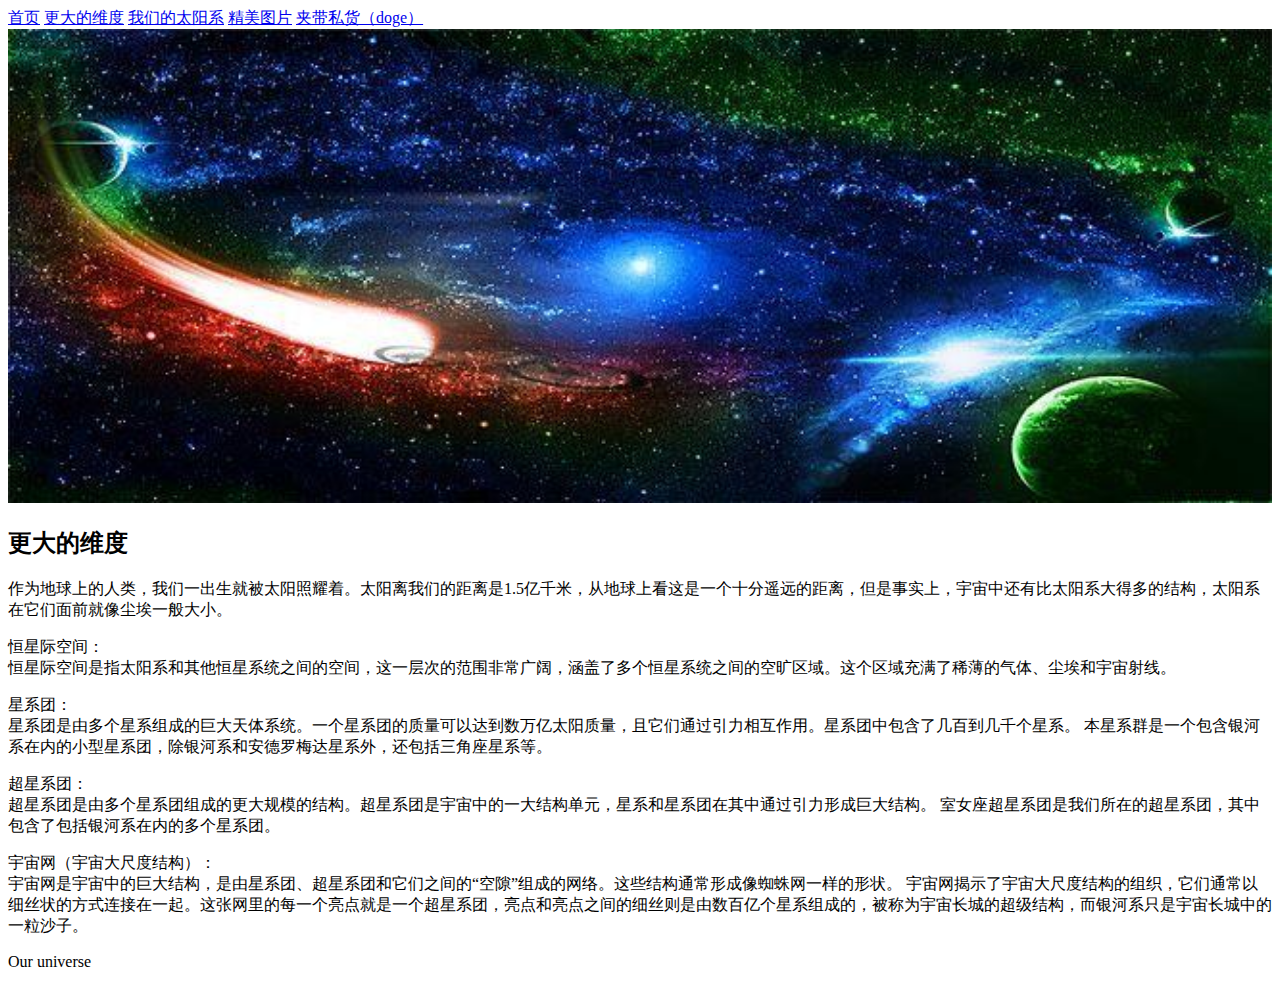
==== 2nd.html @ 40db45cb "Add files via upload" ====
<!DOCTYPE html>
<html>
	<head>
		<meta charset="utf-8">
		<meta name="viewport" content="width=device-width, initial-scale=1">
		<link type="text/css" rel="stylesheet" href="css/bootstrap.css" />
		<link type="text/css" rel="stylesheet" href="css/css.css" />
		<title>更大的维度</title>
	</head>
	<body style=" background:#fff;">
		<!--顶部-->
		<div class="container">
			<header>
				<div class="nav">
					<a href="index.html">首页</a>
					<a href="2nd.html">更大的维度</a>
					<a href="3rd.html">我们的太阳系</a>
					<a href="4th.html">精美图片</a>
					<a href="5th.html">夹带私货（doge）</a>
					<div class="clear">
					</div>
				</div>
			</header>
			<div class="banner1">
				<img src="../image/banner2.jpg" width="100%" alt="">
			</div>
			<!--内容-->
			<div class=" con">
				<div class="part2 part3y container">
					<h2 class="Title">更大的维度</h2>
					<div class="san">
						<p>作为地球上的人类，我们一出生就被太阳照耀着。太阳离我们的距离是1.5亿千米，从地球上看这是一个十分遥远的距离，但是事实上，宇宙中还有比太阳系大得多的结构，太阳系在它们面前就像尘埃一般大小。</p>
						<p>恒星际空间：<br>
						恒星际空间是指太阳系和其他恒星系统之间的空间，这一层次的范围非常广阔，涵盖了多个恒星系统之间的空旷区域。这个区域充满了稀薄的气体、尘埃和宇宙射线。</p>					
						<p>星系团：<br>
						星系团是由多个星系组成的巨大天体系统。一个星系团的质量可以达到数万亿太阳质量，且它们通过引力相互作用。星系团中包含了几百到几千个星系。
						本星系群是一个包含银河系在内的小型星系团，除银河系和安德罗梅达星系外，还包括三角座星系等。</p>
						<p>超星系团：<br>
						超星系团是由多个星系团组成的更大规模的结构。超星系团是宇宙中的一大结构单元，星系和星系团在其中通过引力形成巨大结构。
						室女座超星系团是我们所在的超星系团，其中包含了包括银河系在内的多个星系团。</p>
						<p>宇宙网（宇宙大尺度结构）：<br>
						宇宙网是宇宙中的巨大结构，是由星系团、超星系团和它们之间的“空隙”组成的网络。这些结构通常形成像蜘蛛网一样的形状。
						宇宙网揭示了宇宙大尺度结构的组织，它们通常以细丝状的方式连接在一起。这张网里的每一个亮点就是一个超星系团，亮点和亮点之间的细丝则是由数百亿个星系组成的，被称为宇宙长城的超级结构，而银河系只是宇宙长城中的一粒沙子。</p>
											<p></p>
					</div>
				
				</div>


			</div>
			<!--底部-->
			<footer>
				<p>Our universe</p>
			</footer>
		</div>
	</body>
</html>
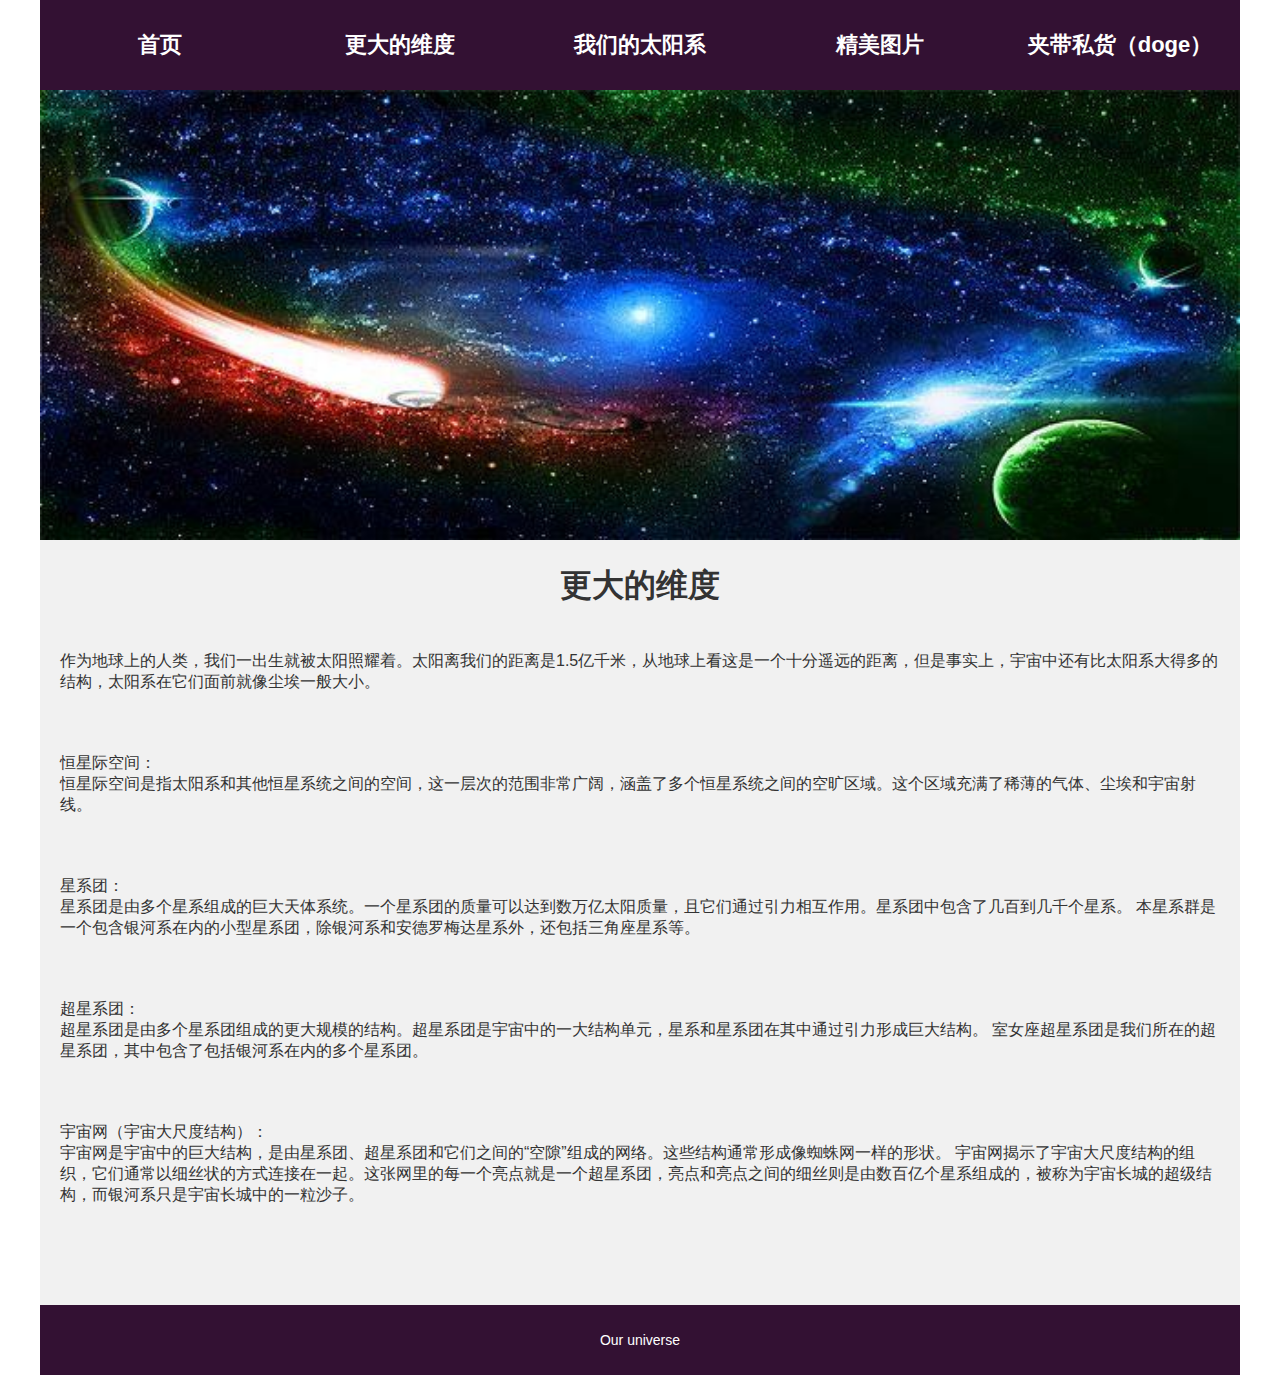
==== commit a475e8f7: "Update 2nd.html" ====
--- a/2nd.html
+++ b/2nd.html
@@ -3,8 +3,8 @@
 	<head>
 		<meta charset="utf-8">
 		<meta name="viewport" content="width=device-width, initial-scale=1">
-		<link type="text/css" rel="stylesheet" href="css/bootstrap.css" />
-		<link type="text/css" rel="stylesheet" href="css/css.css" />
+		<link type="text/css" rel="stylesheet" href="bootstrap.css" />
+		<link type="text/css" rel="stylesheet" href="css.css" />
 		<title>更大的维度</title>
 	</head>
 	<body style=" background:#fff;">
@@ -22,7 +22,7 @@
 				</div>
 			</header>
 			<div class="banner1">
-				<img src="../image/banner2.jpg" width="100%" alt="">
+				<img src="banner2.jpg" width="100%" alt="">
 			</div>
 			<!--内容-->
 			<div class=" con">
--- a/css.css
+++ b/css.css
@@ -0,0 +1,442 @@
+/*通用类*/
+* {
+	margin: 0;
+	padding: 0;
+}
+
+body {
+	margin: 0 auto;
+	line-height: 21px
+}
+
+img {
+	border: none;
+	min-width: 100%;
+}
+
+a {
+	cursor: pointer;
+	color: #333;
+	text-decoration: none;
+	outline: none;
+}
+
+em {
+	font-style: normal;
+}
+
+.lt {
+	float: left;
+}
+
+.rt {
+	float: right;
+}
+
+ul,
+li,
+h1,
+h2,
+h3,
+p {
+	padding: 0;
+	margin: 0;
+	list-style: none
+}
+
+ul {
+	list-style-type: none;
+}
+
+.clear {
+	clear: both
+}
+
+/*header 开始*/
+header {
+	height: 90px;
+	border-bottom: 2px solid #f1f1f1;
+}
+
+header .logo {
+	float: left;
+	height: 90px;
+	width: auto;
+	margin: 0 auto;
+}
+
+header .logo img {
+	width: auto;
+	height: 100%;
+}
+
+header .nav {
+	float: left;
+	width: 100%;
+	text-align: center;
+	height: 90px;
+	line-height: 90px;
+	background: #313;
+}
+
+header .nav a {
+	float: left;
+	width: 20%;
+	display: inline-block;
+	text-align: center;
+	color: #fff;
+	font-size: 22px;
+	font-weight: bold;
+	text-decoration: none
+}
+
+header .nav a:hover {
+	background: #FF916C
+}
+
+.banner {
+	background-size: cover;
+}
+
+.banner img {
+	width: 100%;
+
+	display: block;
+}
+.item img{
+	height: 260px!important;
+	object-fit: cover;
+}
+footer {
+	text-align: center;
+	color: #fff;
+	background: #313
+}
+
+footer p {
+	height: 70px;
+	line-height: 70px;
+}
+
+.Title {
+	font-size: 32px;
+	color: #333;
+	text-align: center;
+	font-weight: bold;
+	height: 50px;
+	line-height: 50px;
+	margin: 20px 10px;
+	overflow: hidden;
+	text-overflow: ellipsis;
+	white-space: nowrap;
+}
+
+.con .text {
+	font-size: 18px;
+	color: #333;
+	line-height: 26px;
+}
+
+.con .text p {
+	margin: 0 0 10px 0;
+}
+
+.Part1 {
+	padding-bottom: 40px
+}
+
+.part2 {
+	margin-bottom: 0px;
+}
+
+.part2 li {
+	text-align: center;
+	margin-bottom: 30px;
+}
+
+.part2 li p {
+	font-size: 16px;
+	padding: 10px 0;
+	display: block;
+	background: #CCC;
+}
+
+.part2 li img {
+	height: 310px;
+}
+
+.container {
+	background: #f1f1f1;
+}
+
+.bj {
+	display: block;
+	width: 100%;
+	background: url(../images/bj.gif);
+	height: 40px;
+	margin-bottom: 20px;
+}
+
+.part3 li {
+	text-align: left;
+}
+
+.part3 li h3 {
+	font-size: 20px;
+	line-height: 40px;
+	overflow: hidden;
+	text-overflow: ellipsis;
+	white-space: nowrap;
+	text-align: center;
+}
+
+.part3 li p {
+	padding: 10px 15px;
+	box-sizing: border-box;
+	padding: 10px;
+	min-height: 210px;
+	line-height: 26px;
+	color: #333;
+	overflow: hidden;
+	font-size: 14px;
+}
+
+.part4 li {
+	height: 278px;
+
+	margin-bottom: 20px;
+	overflow: hidden;
+}
+
+.part4 li img {
+	width: 100%;
+	height: 100%;
+	object-fit: cover;
+	-webkit-transition: all 0.3s;
+	-moz-transition: all 0.3s;
+	-o-transition: all 0.3s;
+	transition: all 0.3s;
+}
+
+.part4 li img:hover {
+	transform: scale(1.1);
+	-webkit-transform: scale(1.1);
+	-moz-transform: scale(1.1);
+}
+
+.form_con {
+	margin: 30px 0;
+	font-size: 16px;
+}
+
+.form_con .phone {
+	width: 80%;
+	height: 36px;
+	padding: 0 15px;
+	box-sizing: border-box;
+	font-size: 14xp;
+	margin-bottom: 10px;
+	display: block;
+}
+
+.form_con .phone.oi {
+	height: 120px;
+}
+
+.form_con button {
+	width: 140px;
+	height: 36px;
+	background: #666;
+	border: none;
+	color: #fff;
+}
+
+.ditu {
+	position: relative;
+}
+
+.xiaoqi {
+	position: absolute;
+	width: 50px;
+	top: 30px;
+	left: 20%;
+}
+
+.xiaoqi img {
+	width: 100%;
+}
+
+.xiaoqi1 {
+	animation: my1 2s ease-in-out infinite;
+	-webkit-animation: my1 ease-in-out 2s infinite;
+}
+
+.xiaoqi2 {
+	position: absolute;
+	width: 50px;
+	top: 30%;
+	left: 30%;
+	animation: my1 2s ease-in-out infinite;
+	-webkit-animation: my1 ease-in-out 2s infinite;
+}
+
+.xiaoqi3 {
+	position: absolute;
+	width: 50px;
+	top: 60%;
+	left: 80%;
+	animation: my1 2s ease-in-out infinite;
+	-webkit-animation: my1 ease-in-out 2s infinite;
+}
+.part3y ul li img{
+    height: 350px;
+    display: block;
+    width: 100%;
+    object-fit: cover;
+}
+.smart-green {
+	margin-left: auto;
+	margin-right: auto;
+	max-width: 500px;
+	background: #F8F8F8;
+	padding: 30px 30px 20px 30px;
+	font: 12px Arial, Helvetica, sans-serif;
+	color: #666;
+	border-radius: 5px;
+	-webkit-border-radius: 5px;
+	-moz-border-radius: 5px;
+}
+
+.smart-green h1 {
+	font: 24px "Trebuchet MS", Arial, Helvetica, sans-serif;
+	padding: 20px 0px 20px 40px;
+	display: block;
+	margin: -30px -30px 10px -30px;
+	color: #FFF;
+	background: #313;
+	text-shadow: 1px 1px 1px #949494;
+	border-radius: 5px 5px 0px 0px;
+	-webkit-border-radius: 5px 5px 0px 0px;
+	-moz-border-radius: 5px 5px 0px 0px;
+	border-bottom: 1px solid #313;
+}
+
+.smart-green h1>span {
+	display: block;
+	font-size: 11px;
+	color: #FFF;
+}
+
+.smart-green label {
+	display: block;
+	margin: 0px 0px 5px;
+}
+
+.smart-green label>span {
+	float: left;
+	margin-top: 10px;
+	color: #5E5E5E;
+}
+
+.smart-green input[type="text"],
+.smart-green input[type="email"],
+.smart-green textarea,
+.smart-green select {
+	color: #555;
+	height: 30px;
+	line-height: 15px;
+	width: 100%;
+	padding: 0px 0px 0px 10px;
+	margin-top: 2px;
+	border: 1px solid #E5E5E5;
+	background: #FBFBFB;
+	outline: 0;
+	-webkit-box-shadow: inset 1px 1px 2px rgba(238, 238, 238, 0.2);
+	box-shadow: inset 1px 1px 2px rgba(238, 238, 238, 0.2);
+	font: normal 14px/14px Arial, Helvetica, sans-serif;
+}
+
+.smart-green textarea {
+	height: 100px;
+	padding-top: 10px;
+}
+
+
+.smart-green .button {
+	background-color:#313;
+	border-radius: 5px;
+	-webkit-border-radius: 5px;
+	-moz-border-border-radius: 5px;
+	border: none;
+	padding: 10px 25px 10px 25px;
+	color: #FFF;
+	text-shadow: 1px 1px 1px #949494;
+}
+
+.smart-green .button:hover {
+	background-color: #313;
+}
+
+
+
+
+.san p{font-size: 16px;margin: 20px 0; padding: 20px;}
+
+
+
+
+
+
+
+
+@media only screen and (max-width:1000px) {
+	header .nav a {
+		font-size: 20px;
+	}
+}
+
+@media only screen and (max-width:746px) {
+
+	header .nav {
+		width: 100%;
+		height: 50px;
+		line-height: 50px;
+	}
+
+	header .logo {
+		height: 50px;
+	}
+
+	header .nav a {
+		font-size: 14px;
+		width: auto;
+		margin: 0 5px;
+	}
+
+	.part2 li img {
+		height: auto;
+	}
+
+	.part4 li {
+		height: auto;
+	}
+
+	.Title {
+		font-size: 20px;
+	}
+
+	.text {
+		font-size: 14px;
+		line-height: 26px;
+	}
+	header {
+	    height: 50px;
+	    border-bottom: 2px solid #f1f1f1;
+	}
+	.smart-green {
+	    max-width: 80%;
+	    padding: 15px;
+	}
+}
+
+
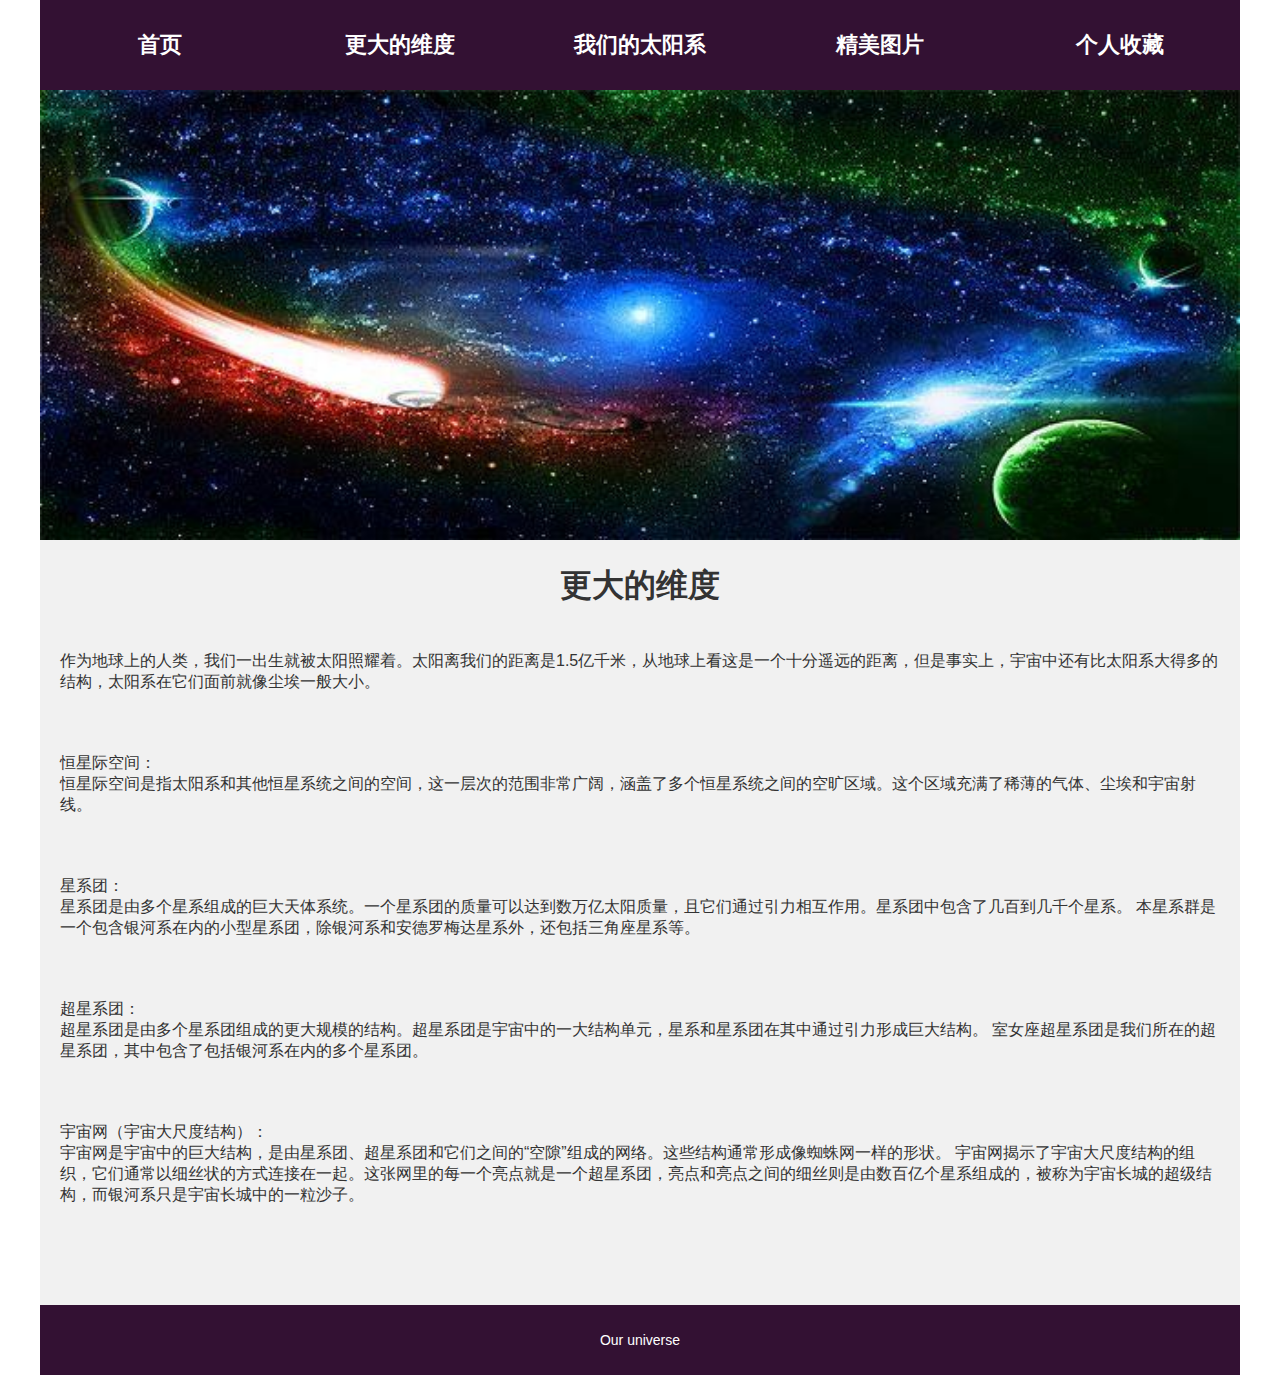
==== commit b77681d2: "Update 2nd.html" ====
--- a/2nd.html
+++ b/2nd.html
@@ -16,7 +16,7 @@
 					<a href="2nd.html">更大的维度</a>
 					<a href="3rd.html">我们的太阳系</a>
 					<a href="4th.html">精美图片</a>
-					<a href="5th.html">夹带私货（doge）</a>
+					<a href="5th.html">个人收藏</a>
 					<div class="clear">
 					</div>
 				</div>
